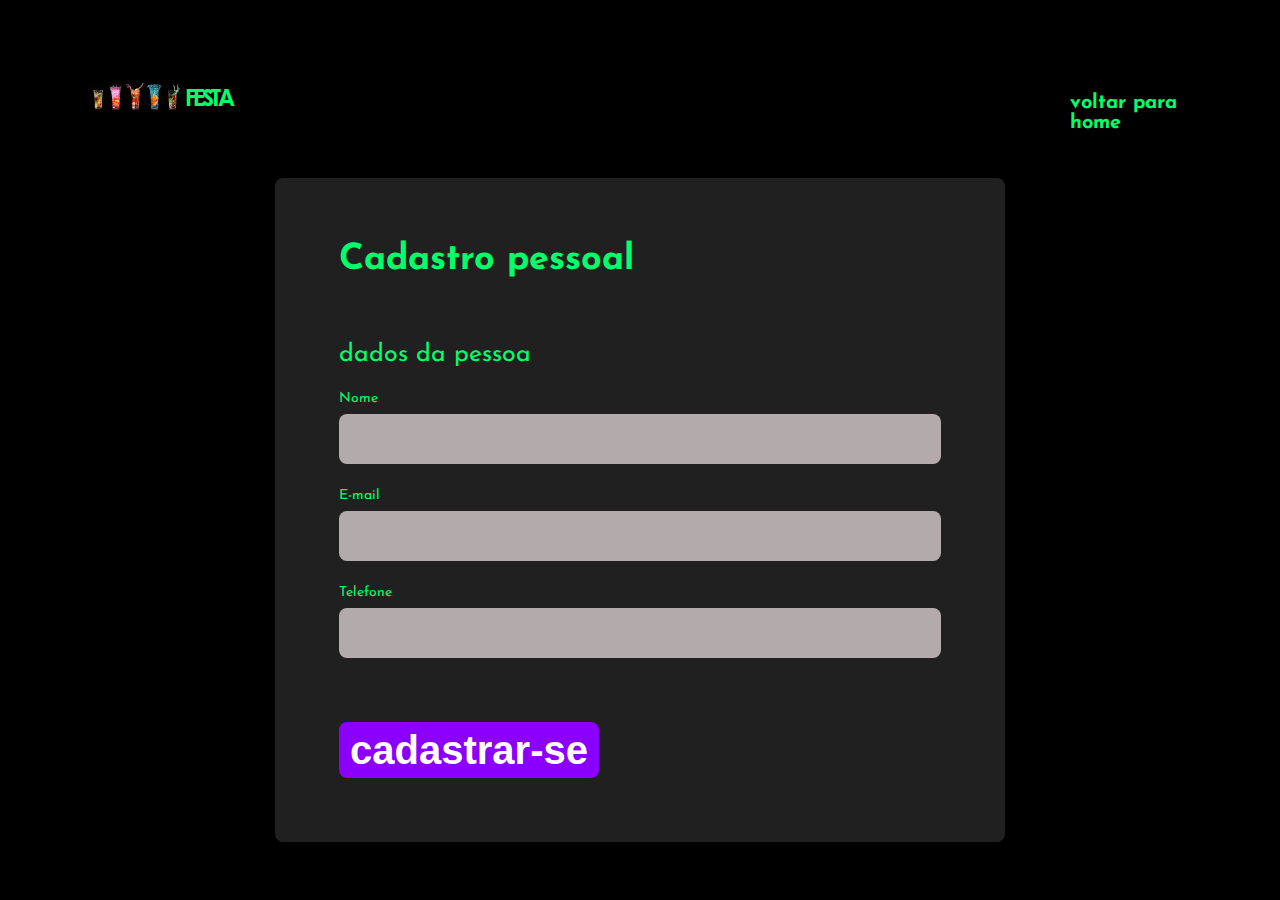
==== cadastre-se.html @ 5af7bf00 "Add files via upload" ====
<!DOCTYPE html>
<html lang="pt-br">
<head>
    <meta charset="UTF-8">
    <meta name="viewport" content="width=, initial-scale=1.0">
    <title>Cadastre-se</title>
    <link href="https://fonts.googleapis.com/css2?family=Indie+Flower&family=Josefin+Sans:ital,wght@1,700&display=swap" rel="stylesheet">
    <link rel="stylesheet" href="Main.css">
    <link rel="stylesheet" href="cadastre-se.css">
    <link rel="stylesheet" href="media.css">

</head>

<body> 

     <div id="page-cadastre-se">
     
     <header>
    
     <img src="LOGO2.png" alt="logo tipo">
    
     <a href="index.html"> 
         <span></span>
        voltar para home  </a>  
              
     </header>
     <form action="">
        <h1>Cadastro pessoal</h1>

        <fieldset>



            <legend>
             dados da pessoa
            </legend>
            <div class="field" >
                <label for="name" >Nome</label>
                <input type="text" name="name" >
            </div>
            <div class="field-group">
            <div class="field">
             <label for="address"> E-mail </label>
             <input type="email" name="address"  > 
            </div>
            <div class="field">
                <label for="phone">Telefone</label>
                <input type="number" name="name" >
            </div>
            </div>




        </fieldset>

        <button type="_self" name="botão" >
           <a href="https://api.whatsapp.com/send?phone=5511941780315&text=Queria%20comprar%20ingressos%20para%20o%20BlackOut">
            cadastrar-se</a> 
        </button>
    
   


     </form>
     </div>
<script src="/JavaScript/Main.js"></script>
</body>
</html>
---- Main.css ----
:root{
    --title-color: #00ff6a;
    --primary-color: rgb(139, 0, 253);
}
html{
    font-family: 'Indie Flower', cursive;
    font-family: 'Josefin Sans', sans-serif;
}

*{
    margin: 0;
    padding: 0;
    box-sizing: border-box;
}
---- cadastre-se.css ----
body{
    background-color: black;
}
#page-cadastre-se {
    width: 100%;
    max-width: 1100px;
    margin: 0 auto;
}

#page-cadastre-se header {
    margin-top: 48px;
    display: flex;
    justify-content: space-between;
    align-items: center;
}

#page-cadastre-se header a {
    color: var(--title-color);
    font-weight: bold;
    display: flex;
    align-items: center;
}
#page-cadastre-se header a span{
    margin-right: 16px;
    background-image: url('../img/arrow-left.svg');
    display: flex;
    width: 20px;
    height: 24px ;
}
form{
    background-color: rgb(32, 32, 32);
    margin: 0 auto;
    margin-top: 40px;
    padding: 64px;
    border-radius: 8px;
    max-width: 730px;
    box-sizing: border-box;
}
form h1 {
    font-size: 36px;
    color: var(--title-color);
}
form fieldset{
    margin-top: 64px;
    border: 0;
}
form legend {
    margin-bottom: 24px;
    font-size: 25px;
    color: var(--title-color);
}
form .field {
    flex: 1;
    display: flex;
    flex-direction: column;
    margin-bottom: 24px;
    color: var(--title-color);
}
form field-group {
    display: flex;
}
form input,
form select {
    background-color: rgb(179, 171, 171);
    border: 0;
    padding: 16px 24px;
    font-size: 16px;
    border-radius: 8px;
}
form select {
    -webkit-appearance: none;
    -moz-appearance: none;
    appearance: none;
}
form label {
    font-size: 14px;
    margin-bottom: 8px;
}
form button {
    width: 260px;
    height: 56px;
    background-color: var(--primary-color) ;
    border-radius: 8px;
    color: white;
    font-weight: bold;
    font-size: 16px;
    border: 0;
    margin-top: 40px;
    transition: background-color 400ms;
}
form a {
    width: 500px;
    height: 500px;
    background-color: var(--primary-color) ;
    border-radius: 10px;
    color: white;
    font-weight: bold;
    font-size: 40px;
    border: 0;
    margin-top: 40px;
    transition: background-color 400ms;
}
form select {
    color: var(--title-color);
    font-size: 30px;
}
form button:hover {
 background-color: rgb(78, 0, 141);
}

     .botão2  {
    width: 150px;
    height: 50px;
    background-color: var(--primary-color) ;

    color: white;
    font-weight: bold;
    font-size: 16px;
    border: 0;
    margin-top: 40px;
    transition: background-color 400ms;
    margin-left: 185px;
}
a {   
    color: white;
    text-decoration: none;
    font-size: 16px;
    width: 150px;
    height: 50px;
    border-radius: 8px;
    margin-top: 40px;

}
---- media.css ----
@media (max-width: 1300px){
    /*escrita*/
    body {
        background-color: rgb(0, 0, 0);
        background-size: 135vw 

    }
    main{
        padding-left: 10px;

    }
    main h1{
        font-size: 50px;
        margin-bottom: 50px;
    }
    p {
        font-size: 25px;
        color: whitesmoke;
        margin-bottom: 25px;
      
    }

  /*logos*/
    header a {
        font-size: 20px;
    }

    header a span{
        height: 20px;
    }
}
@media (max-width: 1100px){
       /*escrita*/
       body {
 
        background-color: rgb(0, 0, 0);
        background-size:  110vw 110vh;
    }
    
    main{
     padding: 0;

    }
    main h1{
        font-size: 50px;
        padding-left: 100px;
        padding-top: 100px;
        padding-bottom: 200px;
    }
    p {
        font-size: 40px;
        color: rgb(0, 217, 255);  
        padding-left: 150px;
        padding-top: 25px;
        padding-bottom: 20px;
    }
    .festa {
        color: rgb(255, 255, 255);
    }
  /*logos*/
    header a {
        font-size: 25px;
        width: 100px;
        padding-right: 0px;
        padding-left: 0;
        justify-content:  space-evenly;
    }
    header img {
        width: 300px;
    }
    header a span{
        height: 20px;
        padding-left: 20px;

    }
}
@media (max-width: 1000px){
       /*escrita*/
       body {
        background-image: url(../img/fundo.gif);
        background-color: rgb(0, 0, 0);
        background-size: 85vh 190vw;

    }
    
    main{
     padding: 0;

    }
    main h1{
        font-size: 40px;
        padding-left: 40px;
        padding-top: 200px;
        padding-bottom: 1px;
        
    }
    p {
        font-size: 30px;
        color: rgb(0, 217, 255);  
        padding-left: 110px;
        padding-top: 20px;
        padding-bottom: 20px;
    }
    .festa {
        color: rgb(255, 255, 255);
    }
  /*logos*/
    header a {
        font-size: 15px;
        width: 100px;
        padding-right: 5px;
        padding-left: 0;

    }
    header img {
        width: 130px;
    }
    header a span{
        height: 20px;
        padding-left: 20px;

    }
}
@media (max-width: 800px){
        /*escrita*/
        body {
            background-image: url(../img/fundo.gif);
            background-color: rgb(0, 0, 0);
            background-size: 85vh 190vw;
    
        }
        
        main{
         padding: 0;
    
        }
        main h1{
            font-size: 40px;
            padding-left: 30px;
            padding-top: 240px;
            padding-bottom: 1px;
        }
        p {
            font-size: 30px;
            color: rgb(0, 217, 255);  
            padding-left: 95px;
            padding-top: 20px;
            padding-bottom: 20px;
        }
        .festa {
            color: rgb(255, 255, 255);
        }
      /*logos*/
        header a {
            font-size: 20px;
            width: 100px;
            padding: 0;
    
        }
        header img {
            width: 150px;
        }
        header a span{
            height: 20px;
            padding-left: 20px;
    
        }
    }
@media (max-width: 414px){
       /*escrita*/
       body {
        background-image: url(../img/fundo.gif);
        background-color: rgb(0, 0, 0);
        background-size: 85vh 190vw;

    }
    
    main{
     padding: 0;

    }
    main h1{
        font-size: 30px;
        padding-left: 30px;
        padding-top: 240px;
        padding-bottom: 1px;
    }
    p {
        font-size: 20px;
        color: rgb(0, 217, 255);  
        padding-left: 25px;
        padding-top: 20px;
        padding-bottom: 20px;
    }
    .festa {
        color: rgb(255, 255, 255);
    }
  /*logos*/
    header a {
        font-size: 20px;
        width: 100px;
        padding: 0;

    }
    header img {
        width: 150px;
    }
    header a span{
        height: 20px;
        padding-left: 20px;

    }
}
@media (max-width: 375px){
       /*escrita*/
       body {
        background-image: url(../img/fundo.gif);
        background-color: rgb(0, 0, 0);
        background-size: 85vh 190vw;

    }
    
    main{
     padding: 0;

    }
    main h1{
        font-size: 30px;
        padding-left: 30px;
        padding-top: 150px;
        padding-bottom: 1px;
    }
    p {
        font-size: 20px;
        color: rgb(0, 217, 255);  
        padding-left: 25px;
        padding-top: 20px;
        padding-bottom: 20px;
    }
    .festa {
        color: rgb(255, 255, 255);
    }
  /*logos*/
    header a {
        font-size: 15px;
        width: 100px;
        padding-right: 5px;
        padding-left: 0;

    }
    header img {
        width: 130px;
    }
    header a span{
        height: 20px;
        padding-left: 20px;

    }
}
@media (max-width: 360px){
    /*escrita*/
    body {
        background-image: url(../img/fundo.gif);
        background-color: rgb(0, 0, 0);
        background-size: 85vh 190vw;

    }
    
    main{
     padding: 0;

    }
    main h1{
        font-size: 25px;
        padding-left: 50px;
        padding-top: 200px;
        padding-bottom: 10px;
    }
    p {
        font-size: 20px;
        color: rgb(0, 217, 255);  
        padding-left: 25px;
        padding-top: 50px;
    }
    .festa {
        color: rgb(255, 255, 255);
    }
  /*logos*/
    header a {
        font-size: 20px;
        width: 200px;
        padding-left: 50px;

    }
    header img {
        width: 150px;
    }
    header a span{
        height: 20px;
        padding-left: 20px;

    }
}
@media (max-width: 320px){
       /*escrita*/
       body {
        background-image: url(../img/fundo.gif);
        background-color: rgb(0, 0, 0);
        background-size: 85vh 190vw;

    }
    
    main{
     padding: 0;

    }
    main h1{
        font-size: 30px;
        padding-left: 30px;
        padding-top: 150px;
        padding-bottom: 1px;
    }
    p {
        font-size: 20px;
        color: rgb(0, 217, 255);  
        padding-left: 25px;
        padding-top: 20px;
        padding-bottom: 20px;
    }
    .festa {
        color: rgb(255, 255, 255);
    }
  /*logos*/
    header a {
        font-size: 15px;
        width: 100px;
        padding-right: 5px;
        padding-left: 0;

    }
    header img {
        width: 130px;
    }
    header a span{
        height: 20px;
        padding-left: 20px;

    }
}
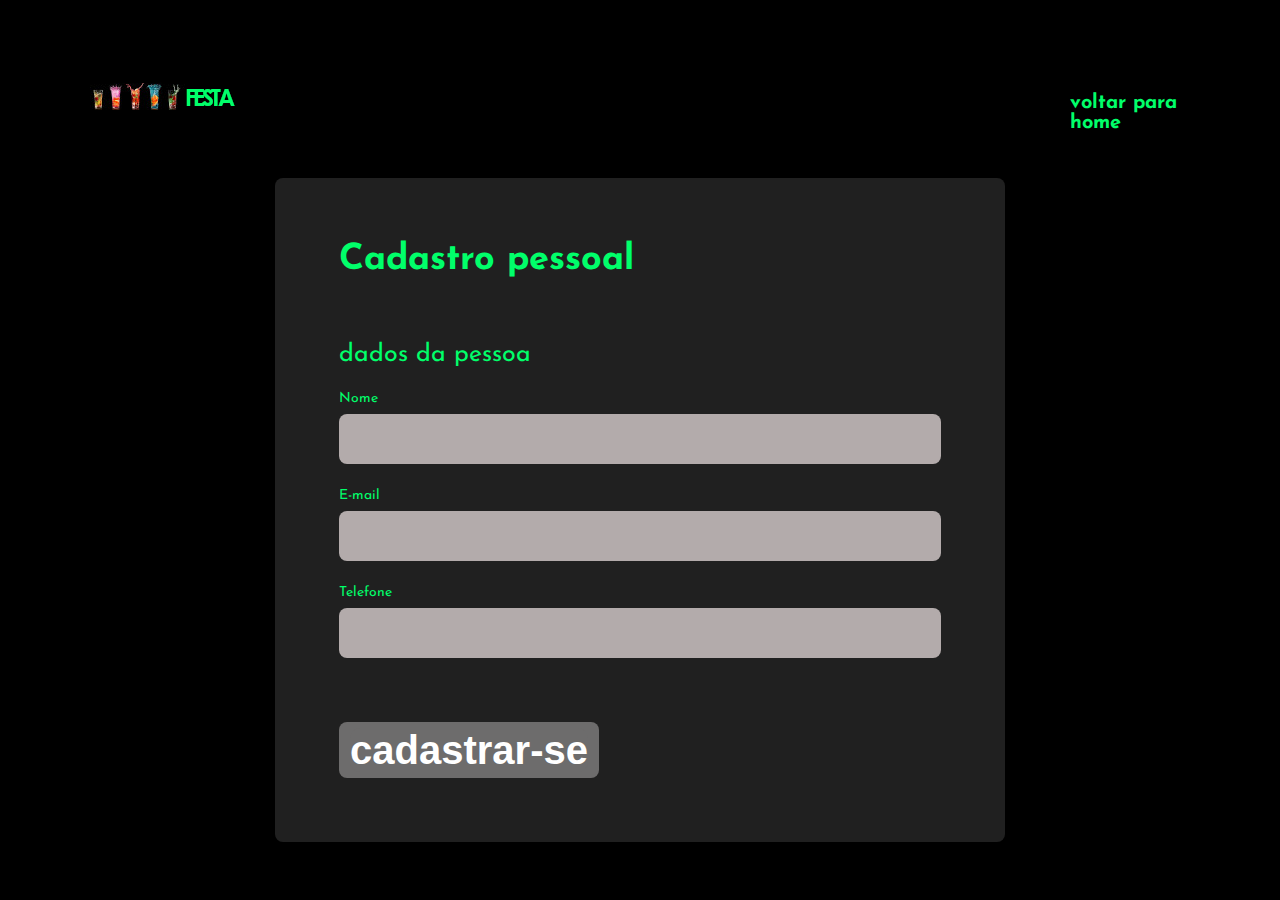
==== commit 2ca06474: "Add files via upload" ====
--- a/cadastre-se.html
+++ b/cadastre-se.html
@@ -54,7 +54,7 @@
 
         </fieldset>
 
-        <button type="_self" name="botão" >
+        <button type="_blank" name="botão" >
            <a href="https://api.whatsapp.com/send?phone=5511941780315&text=Queria%20comprar%20ingressos%20para%20o%20BlackOut">
             cadastrar-se</a> 
         </button>
--- a/cadastre-se.css
+++ b/cadastre-se.css
@@ -79,7 +79,7 @@
 form button {
     width: 260px;
     height: 56px;
-    background-color: var(--primary-color) ;
+    background-color: rgb(109, 108, 108);
     border-radius: 8px;
     color: white;
     font-weight: bold;
@@ -91,7 +91,7 @@
 form a {
     width: 500px;
     height: 500px;
-    background-color: var(--primary-color) ;
+    background-color:  rgb(109, 108, 108) ;
     border-radius: 10px;
     color: white;
     font-weight: bold;
@@ -105,9 +105,11 @@
     font-size: 30px;
 }
 form button:hover {
- background-color: rgb(78, 0, 141);
+ background-color: rgb(0, 0, 0);
 }
-
+form a:hover{
+    background-color: rgb(0, 0, 0);
+}
      .botão2  {
     width: 150px;
     height: 50px;
